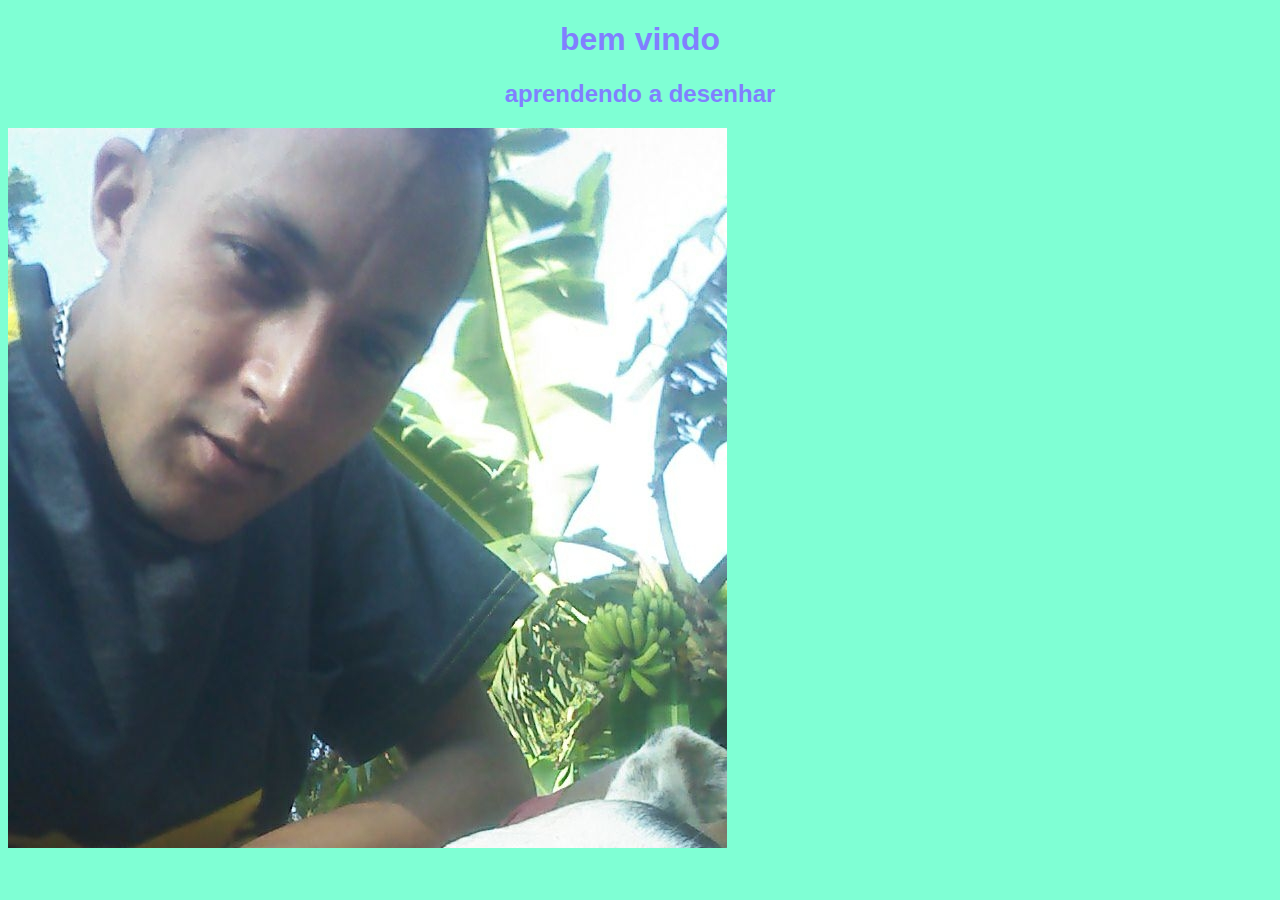
==== pasta_emilly/index.html @ 3aca358a "adicionando pastas e arquivos" ====
<!DOCTYPE html>
<html>
    <head>
        <title>emilly</title>
        <link rel="stylesheet" href="css/estilo.css">
        <body>
            <h1>bem vindo</h1>
            <h2>aprendendo a desenhar</h2>
            <div id="icone"><img src="imagens/foto1.jpg">
            </div>
        </body>
    </head>

</html>
---- pasta_emilly/css/estilo.css ----
h1 {
                text-align: center;
                color: rgb(129, 127, 255);
            }
            h2 {
                text-align: center;
                color: rgb(129, 127, 255);
            }
            body {
                font-family: Arial, Helvetica, sans-serif;
                background-color: aquamarine;
                color: rgba(0, 0, 0, 1);
            }
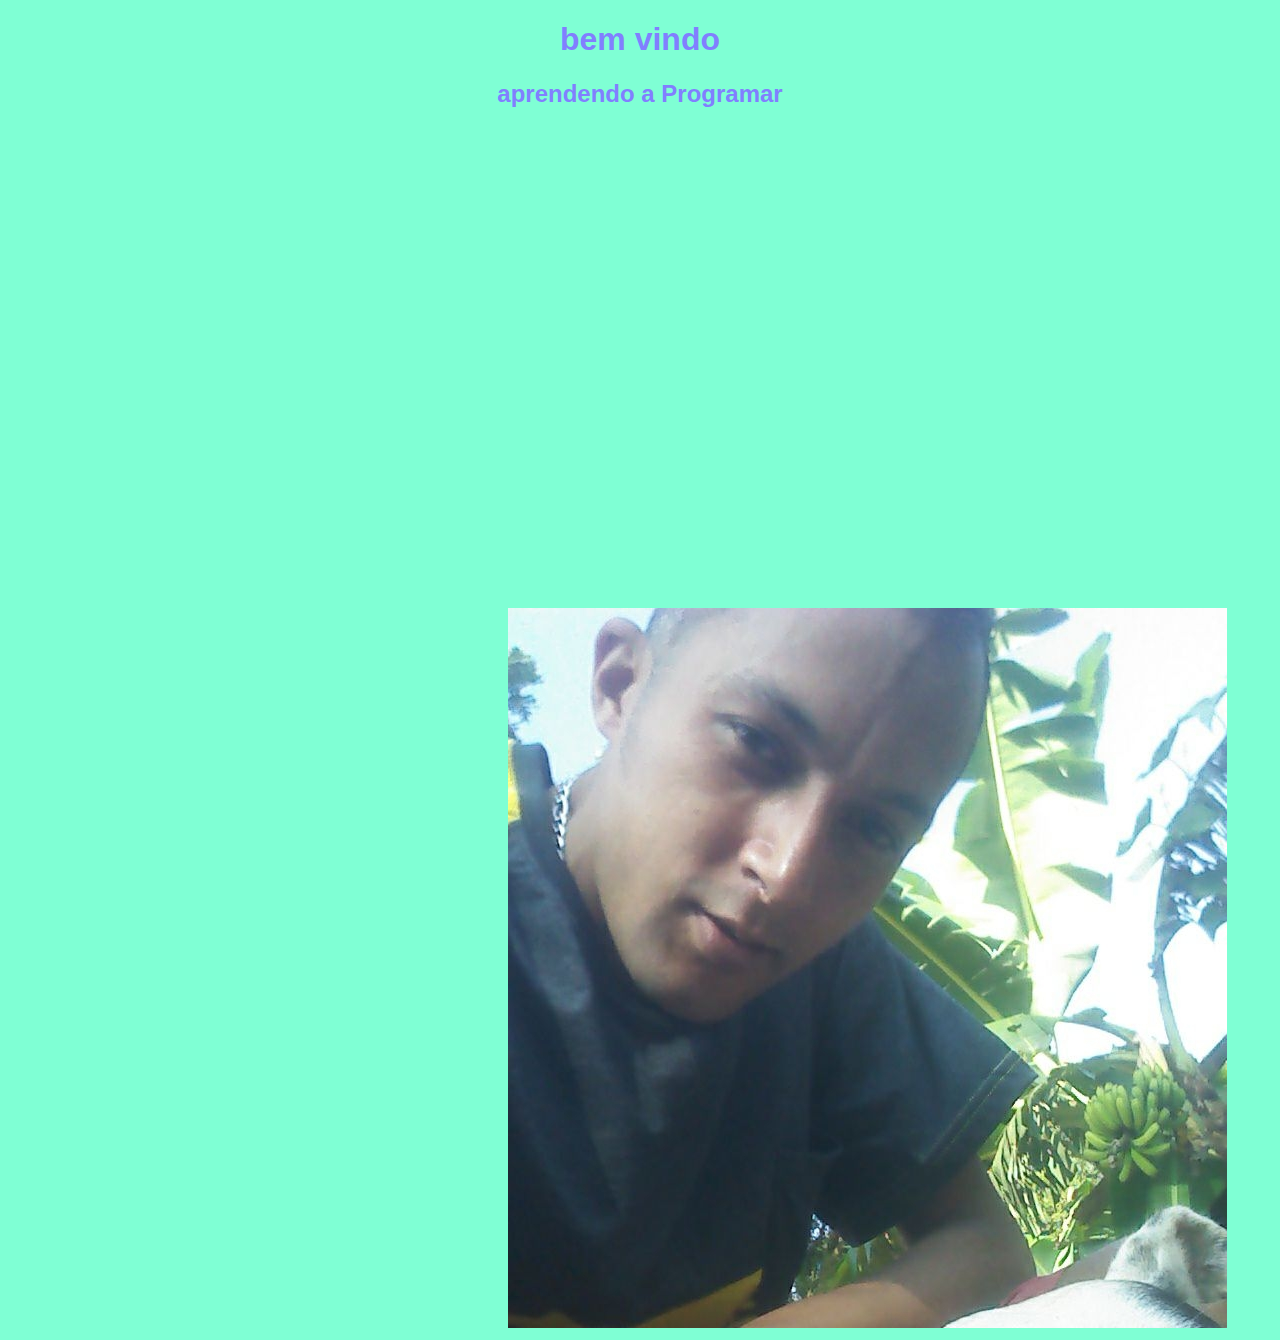
==== commit 5377d183: "inclusões" ====
--- a/pasta_emilly/index.html
+++ b/pasta_emilly/index.html
@@ -1,15 +1,15 @@
 <!DOCTYPE html>
 <html>
     <head>
-        <title>emilly</title>
+        <title>emilly Victoria</title>
         <link rel="stylesheet" href="css/estilo.css">
         <body>
             <h1>bem vindo</h1>
-            <h2>aprendendo a desenhar</h2>
-            <div id="icone"><img src="imagens/foto1.jpg">
+            <h2>aprendendo a Programar</h2>
+            <div class="icone">
+                <img src="imagens/foto1.jpg">
             </div>
         </body>
     </head>
 
 </html>
-
--- a/pasta_emilly/css/estilo.css
+++ b/pasta_emilly/css/estilo.css
@@ -12,5 +12,11 @@
                 background-color: aquamarine;
                 color: rgba(0, 0, 0, 1);
             }
+
+            .icone {
+               margin-top: 500px;
+               margin-left: 500px;
+
+            }
             
         